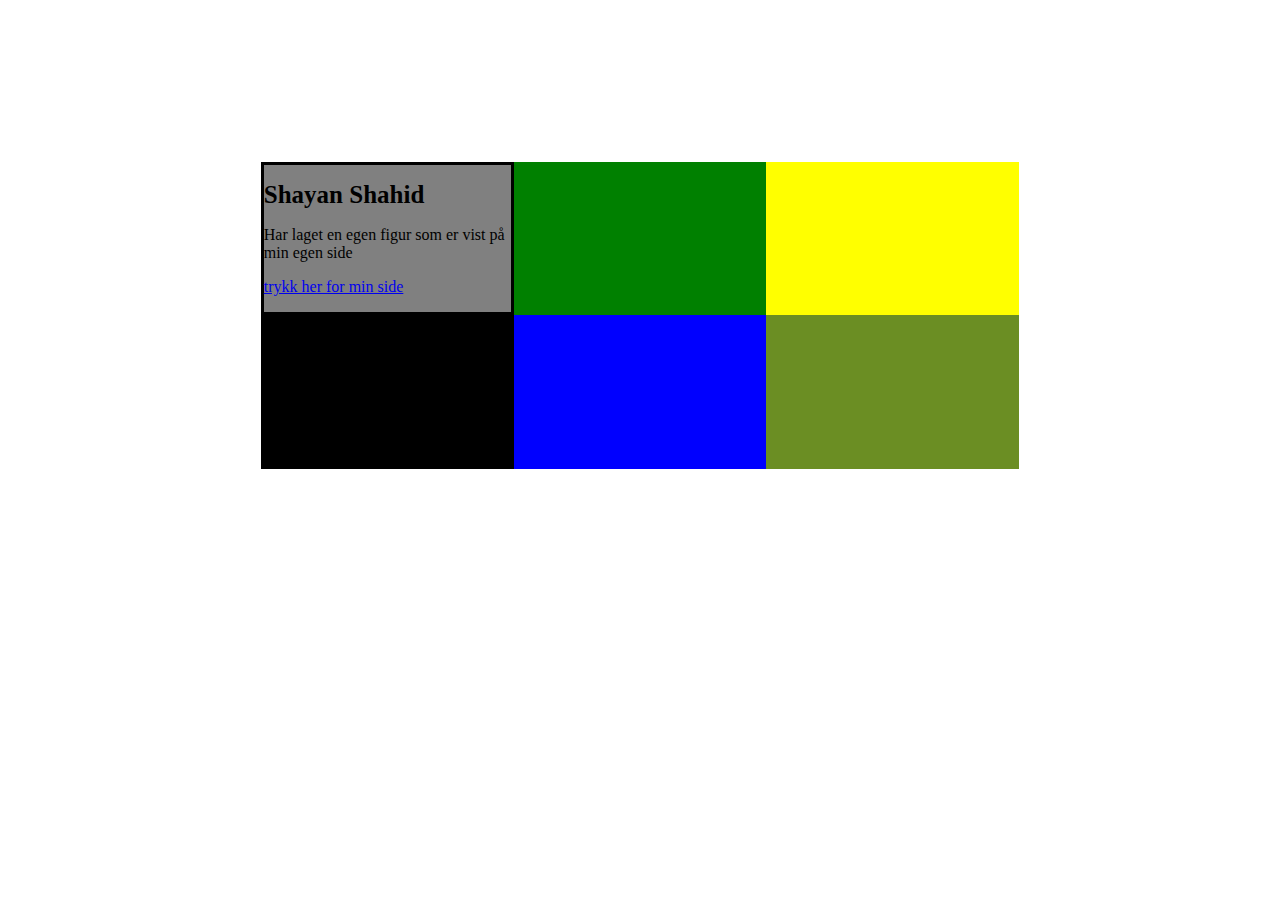
==== Proboblig 3/index.html @ 49a04289 "Add files via upload" ====
<!DOCTYPE html>
<html lang="en">
<head>
    <meta charset="UTF-8">
    <meta name="viewport" content="width=device-width, initial-scale=1.0">
    <link rel="stylesheet" href="Styles/style.css">
    <title>Proboblig 3</title>
</head>
<body>
    <div class="container">
        <div class="person-1">
            <h1>Shayan Shahid</h1>
            <p>Har laget en egen figur som er vist på min egen side</p>
            <p><a href="Gruppemedlem/shayan.html">trykk her for min side</a></p>

        </div>
        <div class="person-2"></div>
        <div class="person-3"></div>
        <div class="person-4"></div>
        <div class="person-5"></div>
        <div class="person-6"></div>
      </div>
</body>
</html>
---- Proboblig 3/Styles/style.css ----
.container {  display: grid;
    grid-template-columns: 1fr 1fr 1fr 1fr 1fr;
    grid-template-rows: 1fr 1fr 1fr 1fr;
    grid-auto-columns: 1fr;
    gap: 0px 0px;
    grid-auto-flow: row;
    grid-template-areas:
      ". . . . ."
      ". person-1 person-2 person-3 ."
      ". person-4 person-5 person-6 ."
      ". . . . .";
  }


  .person-1 { grid-area: person-1; }
  
  .person-2 { grid-area: person-2; }
  
  .person-3 { grid-area: person-3; }
  
  .person-4 { grid-area: person-4; }
  
  .person-5 { grid-area: person-5; }
  
  .person-6 { grid-area: person-6; }
  
h1{
    font-size: 25px;
}

.person-1{
    background-color: grey;
    border-style: solid;
}

.person-2{
    background-color: green;
}

.person-3{
    background-color: yellow;
}

.person-4{
    background-color: black;
}

.person-5{
    background-color: blue;
}

.person-6{
    background-color:  olivedrab;
}
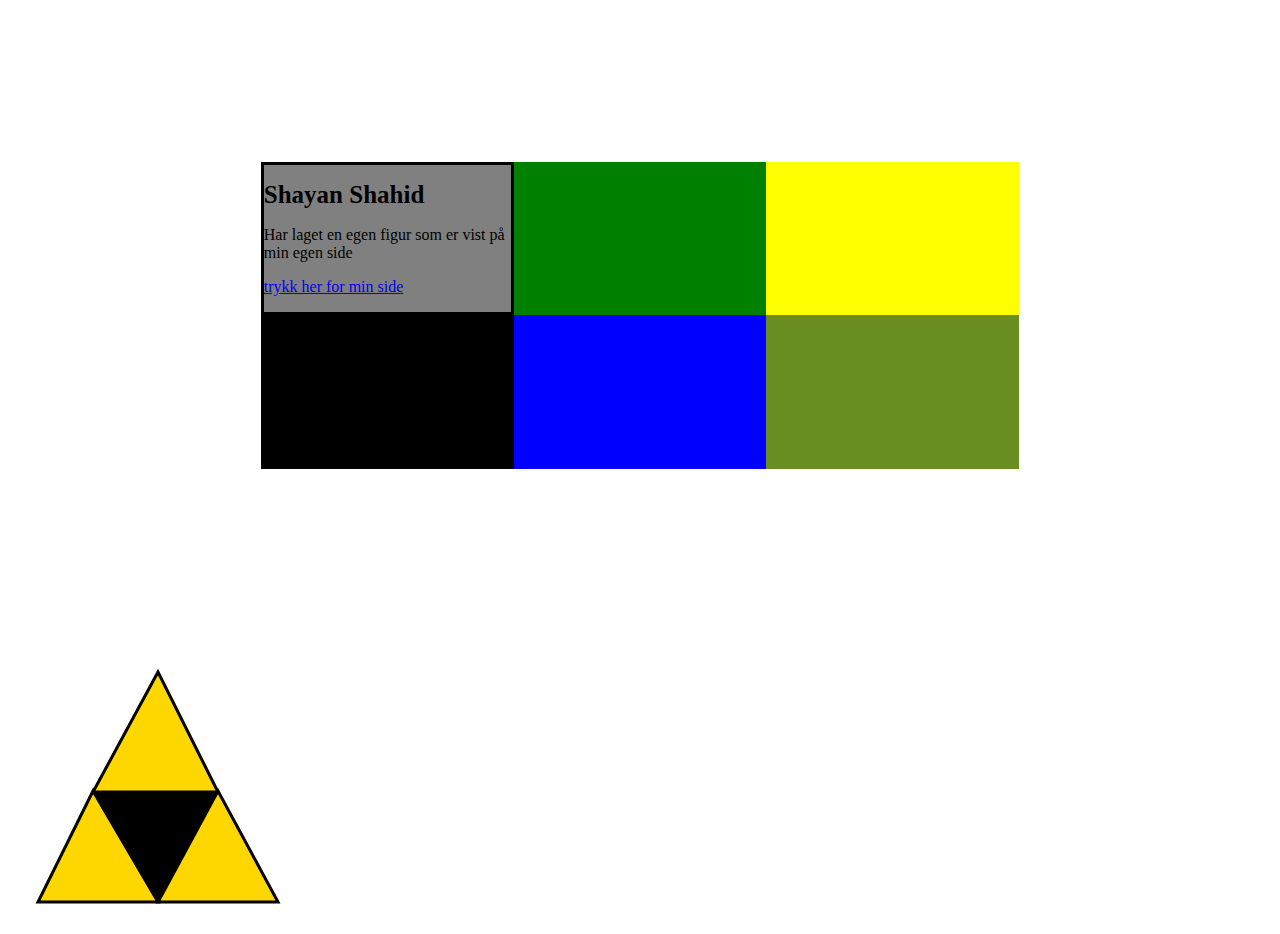
==== commit f6261d37: "oppgave" ====
--- a/Proboblig 3/index.html
+++ b/Proboblig 3/index.html
@@ -12,13 +12,76 @@
             <h1>Shayan Shahid</h1>
             <p>Har laget en egen figur som er vist på min egen side</p>
             <p><a href="Gruppemedlem/shayan.html">trykk her for min side</a></p>
-
+            </script>
         </div>
-        <div class="person-2"></div>
+        <div class="person-2">
+        </div>
         <div class="person-3"></div>
         <div class="person-4"></div>
         <div class="person-5"></div>
         <div class="person-6"></div>
       </div>
+      <canvas id="triforceCanvas" width="300" height="300">
+        <script>
+            // Get the canvas element and its 2d context
+            const canvas = document.getElementById('triforceCanvas');
+            const ctx = canvas.getContext('2d');
+
+            // Function to draw the Triforce symbol
+            function drawTriforce() {
+            // Clear the canvas
+            ctx.clearRect(0, 0, canvas.width, canvas.height);
+
+            ctx.strokeStyle = 'black';
+
+            ctx.lineWidth = 3;
+
+            // Set the fill color
+            ctx.fillStyle = 'gold';
+
+            // Draw the top triangle
+            ctx.beginPath();
+            ctx.moveTo(150, 50);
+            ctx.lineTo(85, 170);
+            ctx.lineTo(210, 170);
+            ctx.closePath();
+            ctx.fill();
+            ctx.stroke();
+
+            // Draw the bottom-left triangle
+            ctx.beginPath();
+            ctx.moveTo(85, 169);
+            ctx.lineTo(30, 280);
+            ctx.lineTo(150, 280);
+            ctx.closePath();
+            ctx.fill();
+            ctx.stroke();
+
+
+            // Draw the bottom-right triangle
+            ctx.beginPath();
+            ctx.moveTo(210, 169);
+            ctx.lineTo(270, 280);
+            ctx.lineTo(150, 280);
+            ctx.closePath();
+            ctx.fill();
+            ctx.stroke();
+
+
+            ctx.fillStyle = 'black';
+
+            ctx.beginPath();
+            ctx.moveTo(150, 280);
+            ctx.lineTo(85, 170);
+            ctx.lineTo(210, 170);
+            ctx.closePath();
+            ctx.fill();
+
+            }
+
+            // Call the drawTriforce function
+            drawTriforce();
+        </script>
+    </canvas>
 </body>
 </html>